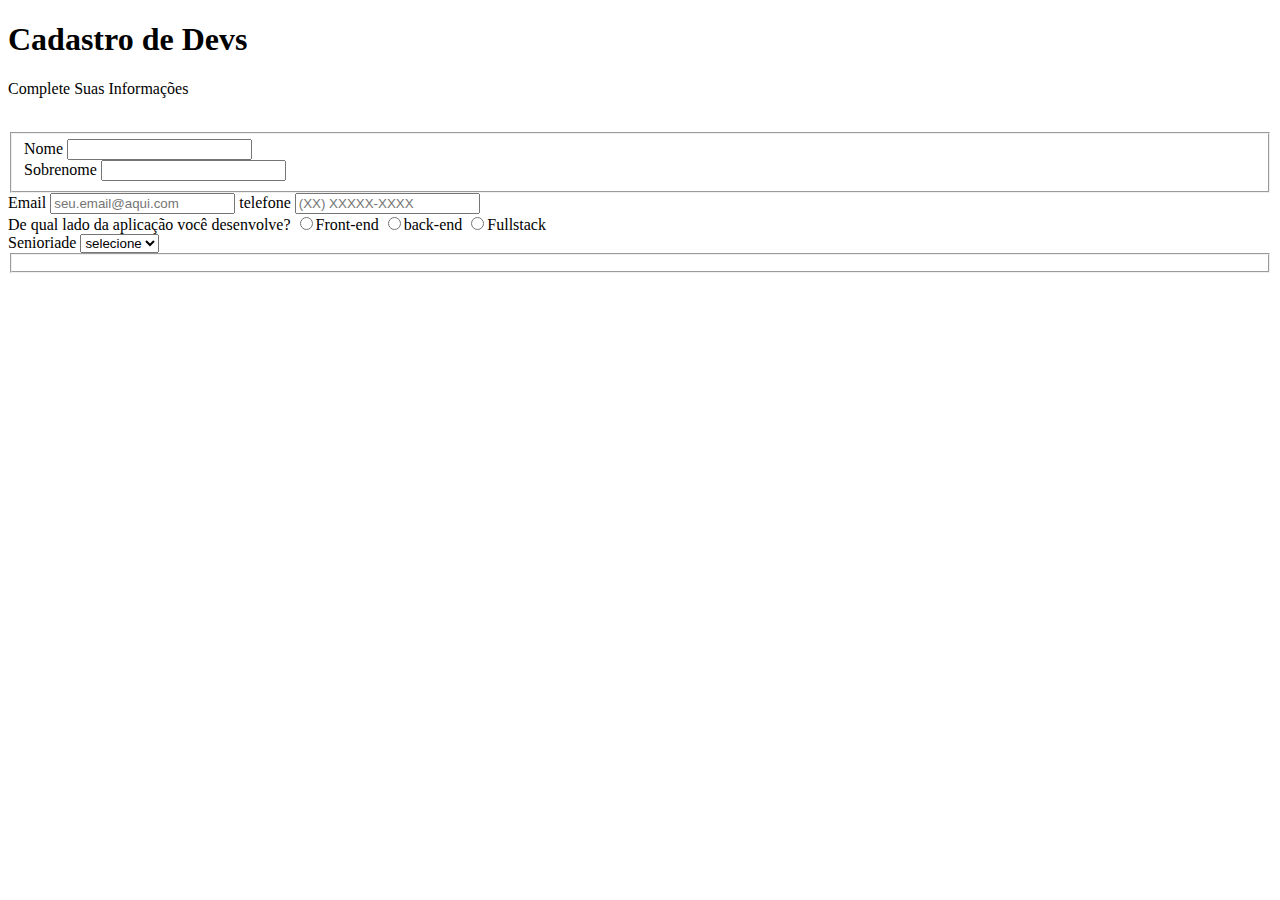
==== index.html @ a71335fb "Merge pull request #1 from JohnatanLinhares/primeiro-arquivo-formulario" ====
<!DOCTYPE html>
<html lang="PT-BR">
<head>
    <meta charset="UTF-8">
    <meta http-equiv="X-UA-Compatible" content="IE=edge">
    <meta name="viewport" content="width=device-width, initial-scale=1.0">
    <title>Cadastro</title>
</head>
<body>

    <div>
        <h1> Cadastro de Devs</h1>
        <p> Complete Suas Informações</p>
        <br>

    </div>

    <form>
        <fieldset>
            <div>
                <label>Nome</label>
                <input type="text" name="Nome" id="Nome">
            </div>

            <div>
                <label>Sobrenome</label>
                <input type="text" name="Sobrenome" id="Sobrenome">
            </div>

        </fieldset>
        
        <div>
            <label>Email</label>
            <input type="email" name="email" id="email" required placeholder="seu.email@aqui.com">

            <label for="telefone">telefone</label>
		<input type="tel" id="telefone" class="input-padrao" required placeholder="(XX) XXXXX-XXXX">

        </div>

        <div>
            <label>De qual lado da aplicação você desenvolve?</label>
            <label>
                <input type="radio" name="devweb" value="frontend">Front-end

            </label>
            <label>
                <input type="radio" name="devweb" value="back-end">back-end

            </label>

            <label>
                <input type="radio" name="devweb" value="fullstack">Fullstack
            </label>

        </div>

        <div>
            <label>Senioriade</label>
            <select id="Senioriade">
                <option selected disabled value="">selecione</option>
                <option>Junior</option>
                <option>Pleno</option>
                <option>Senior</option>
            </select>
        </div>

        <fieldset>

            <div>
                <label>
                    
                </label>
            </div>
        </fieldset>
    </form>
    
</body>
</html>
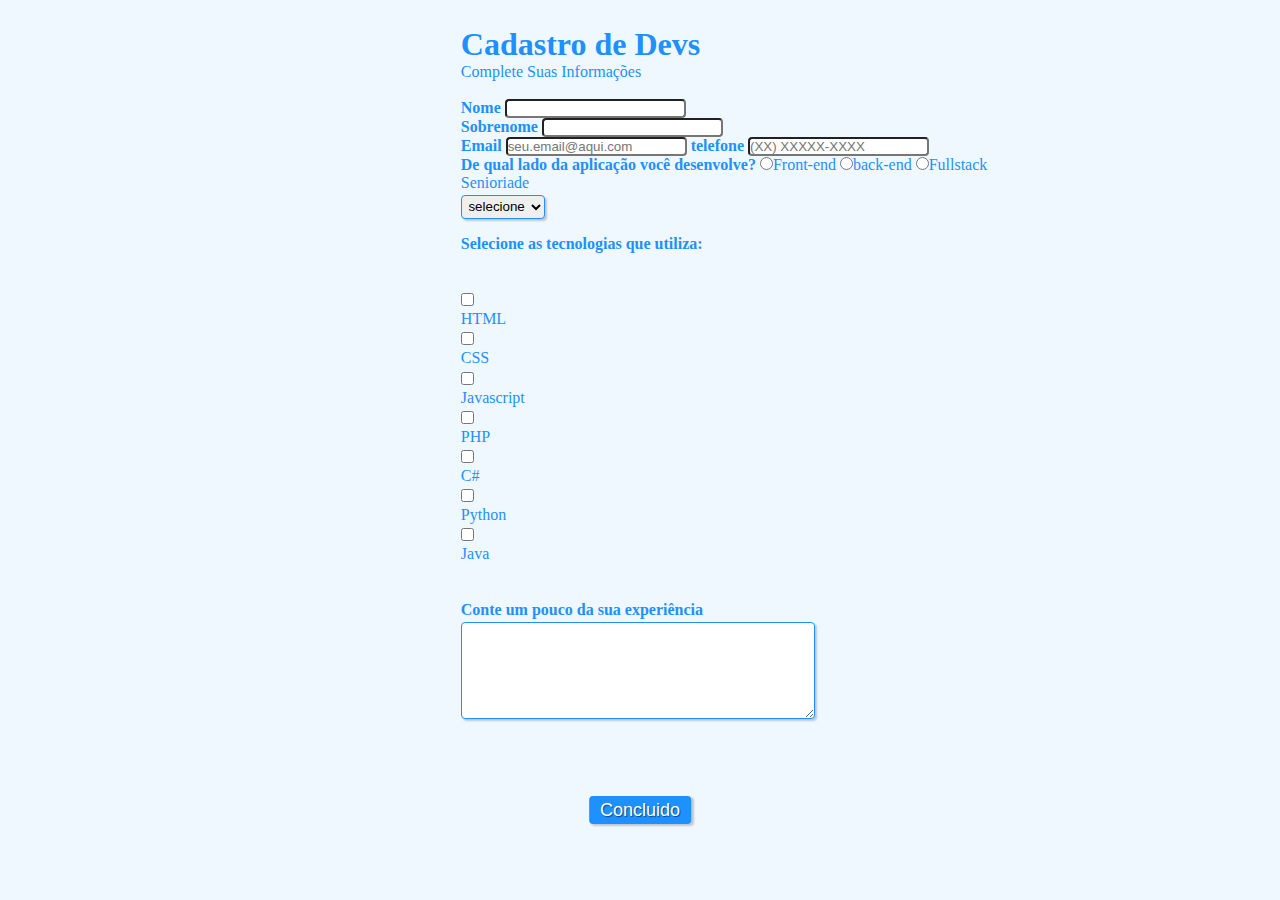
==== commit eb465c0e: "formulario-parte2" ====
--- a/index.html
+++ b/index.html
@@ -4,6 +4,7 @@
     <meta charset="UTF-8">
     <meta http-equiv="X-UA-Compatible" content="IE=edge">
     <meta name="viewport" content="width=device-width, initial-scale=1.0">
+    <link rel="stylesheet" type="text/css" href="style.css">
     <title>Cadastro</title>
 </head>
 <body>
@@ -16,30 +17,30 @@
     </div>
 
     <form>
-        <fieldset>
+        <fieldset class="grupo">
             <div>
-                <label>Nome</label>
+                <label for="Nome"><strong>Nome</strong></label>
                 <input type="text" name="Nome" id="Nome">
             </div>
 
             <div>
-                <label>Sobrenome</label>
+                <label for="Sobrenome"><strong>Sobrenome</strong></label>
                 <input type="text" name="Sobrenome" id="Sobrenome">
             </div>
 
         </fieldset>
         
         <div>
-            <label>Email</label>
+            <label for="Email"><strong>Email</strong></label>
             <input type="email" name="email" id="email" required placeholder="seu.email@aqui.com">
 
-            <label for="telefone">telefone</label>
+            <label for="telefone"><strong>telefone</strong></label>
 		<input type="tel" id="telefone" class="input-padrao" required placeholder="(XX) XXXXX-XXXX">
 
         </div>
 
         <div>
-            <label>De qual lado da aplicação você desenvolve?</label>
+            <label><strong>De qual lado da aplicação você desenvolve?</strong></label>
             <label>
                 <input type="radio" name="devweb" value="frontend">Front-end
 
@@ -55,7 +56,7 @@
 
         </div>
 
-        <div>
+        <div class="campo">
             <label>Senioriade</label>
             <select id="Senioriade">
                 <option selected disabled value="">selecione</option>
@@ -65,14 +66,34 @@
             </select>
         </div>
 
-        <fieldset>
-
-            <div>
-                <label>
-                    
+        <fieldset class="grupo">
+            <div class="campo">
+                <label><strong> Selecione as tecnologias que utiliza:</strong></label><br><br>
+                <input type="checkbox" id="tecnologia1" name="tecnologia1" value="HTML">
+                <label for="tecnologia1"> HTML</label>
+                <input type="checkbox" id="tecnologia2" name="tecnologia2" value="CSS">
+                <label for="tecnologia2">CSS</label>
+                <input type="checkbox" id="tecnologia3" name="tecnologia3" value="Javascript">
+                <label for="tecnologia3">Javascript</label>
+                <input type="checkbox" id="tecnologia4" name="tecnologia4" value="PHP">  
+                <label for="tecnologia4">PHP</label>
+                <input type="checkbox" id="tecnologia5"  name="tecnologia5" value="C#">
+                <label for="tecnologia5">C#</label>
+                <input type="checkbox" id="tecnologia6" name="tecnologia6" value="Python">
+                <label for="tecnologia6">Python</label>
+                <input type="checkbox" id="tecnologia7" name="tecnologia7" value="Java">
+                <label for="tecnologia7">Java</label>
                 </label>
             </div>
         </fieldset>
+
+        <div class="campo">
+            <br>
+            <label><strong>Conte um pouco da sua experiência</strong></label>
+            <textarea rows="6" style="width: 26em" id="experiencia"></textarea>
+        </div>
+
+        <button class="botao" type="submit">Concluido</button>
     </form>
     
 </body>
--- a/style.css
+++ b/style.css
@@ -0,0 +1,87 @@
+* {
+    margin: 0;
+    padding: 0;
+}
+
+#titulo {
+    font-family: 'Times New Roman', Times, serif;
+    color: rgba(0, 17, 252, 0.603);
+    margin-left: 7%;
+    
+}
+
+#subtitulo{
+    font-family: 'Times New Roman', Times, serif;
+    color: rgba(0, 17, 252, 0.603);
+    margin-left: 10%;
+}
+
+fieldset {
+    border: 0;
+}
+
+body{
+    background-color: aliceblue;
+    font-family: 'Times New Roman', Times, serif;
+    font-size: 16px;
+    color: dodgerblue;
+    margin-left: 36%;
+    margin-top: 2%;
+    justify-content: center;
+
+}
+
+input, select, textarea, button{
+    border-radius: 4px;
+}
+
+.campo{
+    margin-bottom: 1em;
+}
+
+.campo label{
+    margin-bottom: 0.2em;
+    color: dodgerblue;
+    display: block;
+}
+
+fieldset.grupo .campo{
+    float: left;
+    margin-right: 1em;
+}
+.campo input[type="text"], .campo input[type=email], .campo select, .campo textarea{
+    padding: 0.2em;
+    border: 1px solid dodgerblue;
+    box-shadow: 2px 2px 2px rgba(0,0,0,0.2);
+    display: block;
+
+}
+
+.campo select option{
+    padding-right: 1em;
+}
+
+.campo input:focus, .campo select:focus, .campo textarea:focus{
+    background: #e0e0f8;
+}
+
+.botao{
+    font-size: 18px;
+    background: dodgerblue;
+    border: 0;
+    margin-bottom: 1em;
+    color: #FFFFFF;
+    padding: 0.2em 0.6em;
+    box-shadow: 2px 2px 2px rgba(0,0,0,0.2);
+    text-shadow: 1px 1px 1px rgba(0,0,0,0.5);
+    position: absolute;
+    top: 90%;
+    left: 50%;
+    margin-right: 50%;
+    transform: translate(-50%, -50%);
+
+}
+.botao:hover {
+    background: darkblue;
+    
+}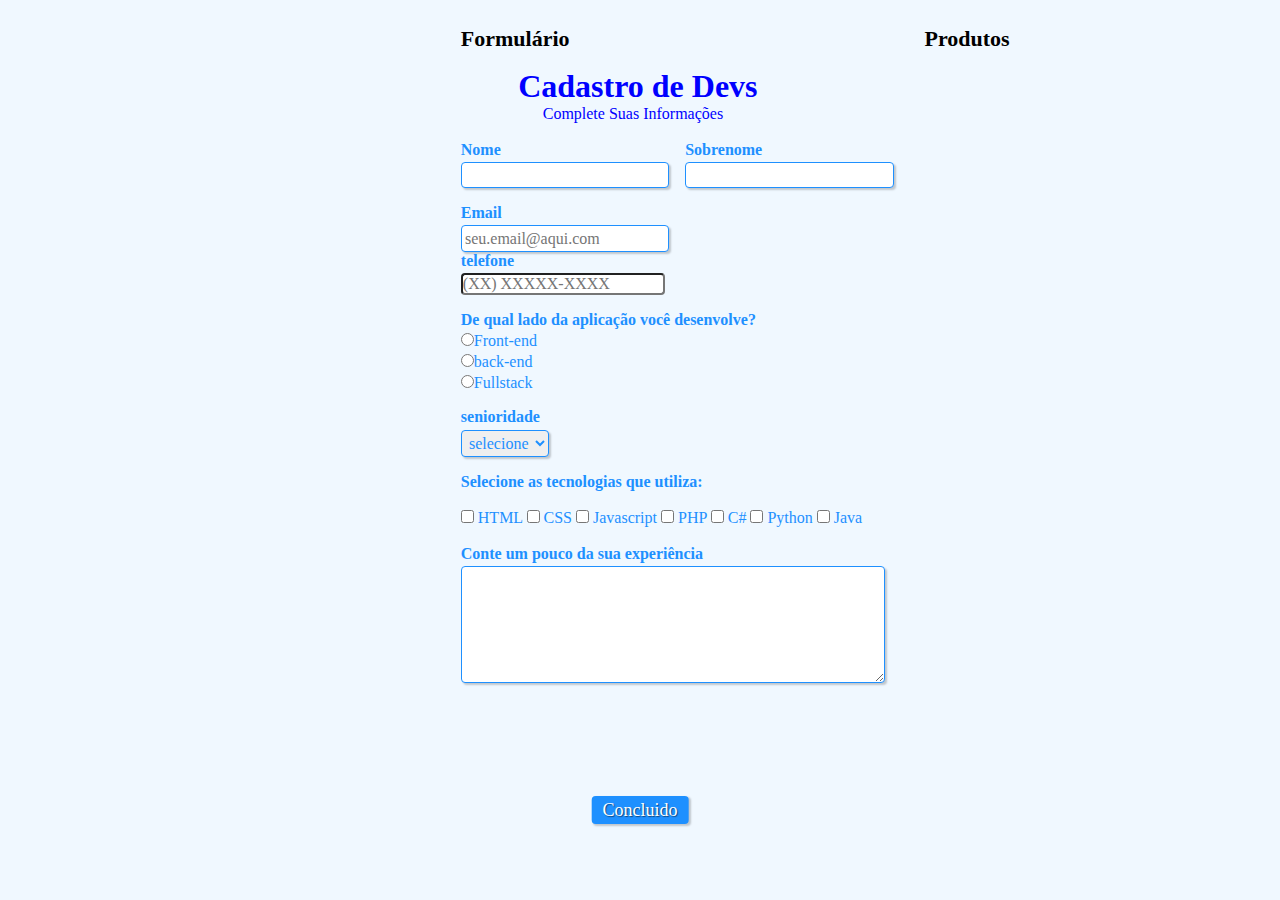
==== commit dcc71c85: "Merge pull request #3 from JohnatanLinhares/arquivos-finais" ====
--- a/index.html
+++ b/index.html
@@ -9,28 +9,37 @@
 </head>
 <body>
 
+    <nav class="menu">
+        <ul>
+
+            <li><a href="index.html">Formulário</a></li>
+            <li><a href="produtos.html">Produtos</a></li>
+        </ul>
+        
+    </nav>
+
     <div>
-        <h1> Cadastro de Devs</h1>
-        <p> Complete Suas Informações</p>
+        <h1 id="titulo"> Cadastro de Devs</h1>
+        <p id="subtitulo"> Complete Suas Informações</p>
         <br>
 
     </div>
 
     <form>
         <fieldset class="grupo">
-            <div>
+            <div class="campo">
                 <label for="Nome"><strong>Nome</strong></label>
                 <input type="text" name="Nome" id="Nome">
             </div>
 
-            <div>
+            <div class="campo">
                 <label for="Sobrenome"><strong>Sobrenome</strong></label>
                 <input type="text" name="Sobrenome" id="Sobrenome">
             </div>
 
         </fieldset>
         
-        <div>
+        <div class="campo">
             <label for="Email"><strong>Email</strong></label>
             <input type="email" name="email" id="email" required placeholder="seu.email@aqui.com">
 
@@ -39,7 +48,7 @@
 
         </div>
 
-        <div>
+        <div class="campo">
             <label><strong>De qual lado da aplicação você desenvolve?</strong></label>
             <label>
                 <input type="radio" name="devweb" value="frontend">Front-end
@@ -57,8 +66,8 @@
         </div>
 
         <div class="campo">
-            <label>Senioriade</label>
-            <select id="Senioriade">
+            <label for="senioridade"><strong>senioridade</strong></label>
+            <select id="Senioriade" required>
                 <option selected disabled value="">selecione</option>
                 <option>Junior</option>
                 <option>Pleno</option>
@@ -67,7 +76,7 @@
         </div>
 
         <fieldset class="grupo">
-            <div class="campo">
+            <div id="check">
                 <label><strong> Selecione as tecnologias que utiliza:</strong></label><br><br>
                 <input type="checkbox" id="tecnologia1" name="tecnologia1" value="HTML">
                 <label for="tecnologia1"> HTML</label>
--- a/style.css
+++ b/style.css
@@ -3,17 +3,47 @@
     padding: 0;
 }
 
+ul {
+    display: flex;
+    justify-content: space-between;
+    font-family: 'Times New Roman', Times, serif;
+    list-style-type: none;
+    text-decoration: none;
+    margin-right: 33%;
+    padding-bottom: 1em;
+    
+ 
+}
+
+a{
+    font-family: 'Times New Roman', Times, serif;
+    font-size: 22px;
+    color:black;
+    text-decoration:none;
+    font-weight:bold;
+}
+
+a:hover{
+    color:rgb(0, 205, 195);
+    transition: 0.5s;
+    font-weight: bold;
+}
+
 #titulo {
     font-family: 'Times New Roman', Times, serif;
-    color: rgba(0, 17, 252, 0.603);
+    color:blue;
     margin-left: 7%;
     
 }
 
 #subtitulo{
     font-family: 'Times New Roman', Times, serif;
-    color: rgba(0, 17, 252, 0.603);
+    color: blue;
     margin-left: 10%;
+}
+
+#check {
+    display: inline-block;
 }
 
 fieldset {
@@ -33,6 +63,10 @@
 
 input, select, textarea, button{
     border-radius: 4px;
+    font-family: 'Times New Roman', Times, serif;
+    font-size: 16px;
+    color: dodgerblue;
+
 }
 
 .campo{
@@ -77,11 +111,17 @@
     position: absolute;
     top: 90%;
     left: 50%;
-    margin-right: 50%;
+    margin-right: -50%;
     transform: translate(-50%, -50%);
 
 }
 .botao:hover {
     background: darkblue;
-    
+    box-shadow: inset 2px 2px 2px rgba(0,0,0,0.2);
+    text-shadow: none;
+
+}
+
+.botao, select{
+    cursor: pointer;
 }